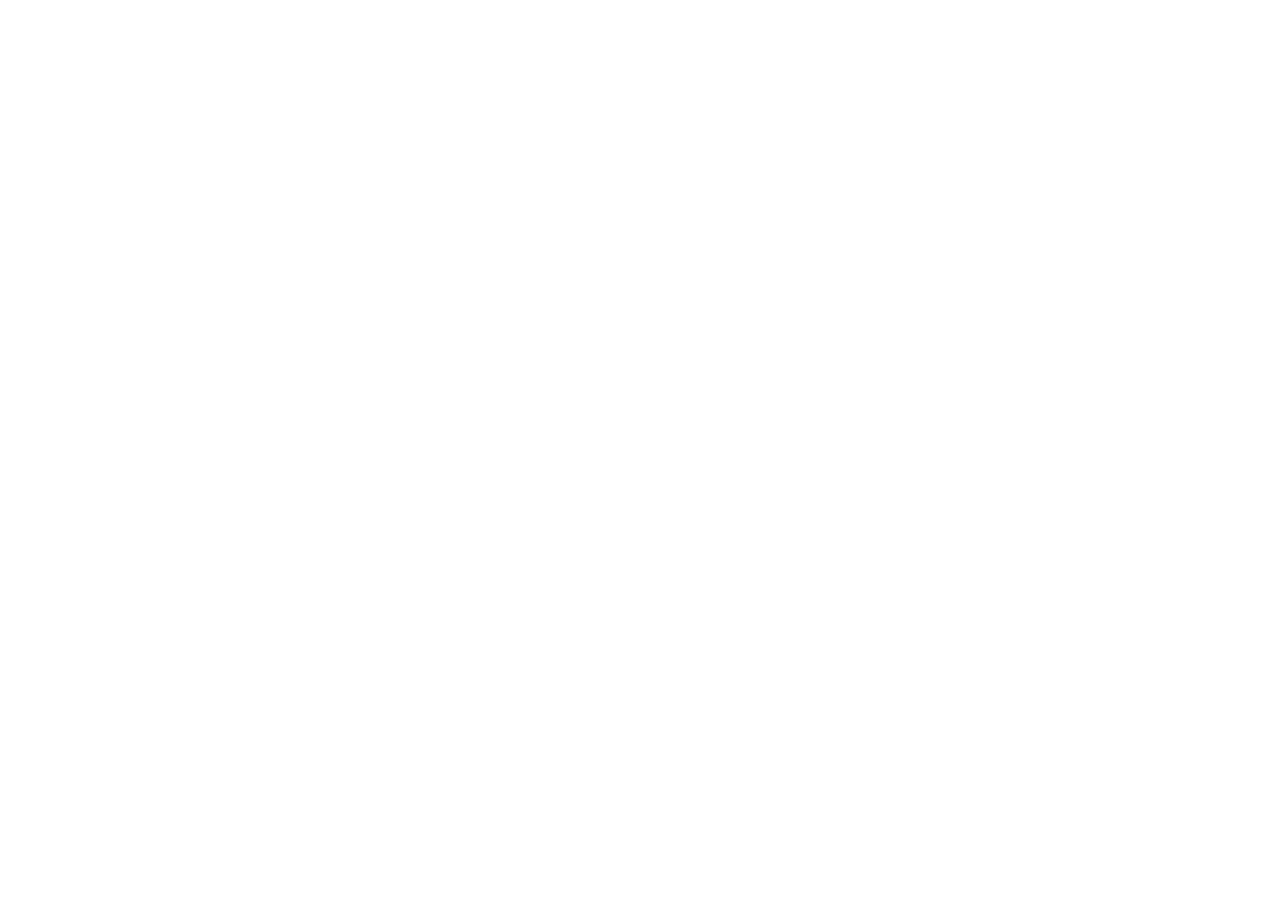
==== Practice/Modern Button/index.html @ 5b03a8c8 "Add some new line" ====
<!DOCTYPE html>
<html lang="en">
<head>
    <meta charset="UTF-8">
    <meta name="viewport" content="width=device-width, initial-scale=1.0">
    <title>Modern Button - using css</title>
    <link rel="stylesheet" href="style.css">
</head>
<body>
    
</body>
</html>
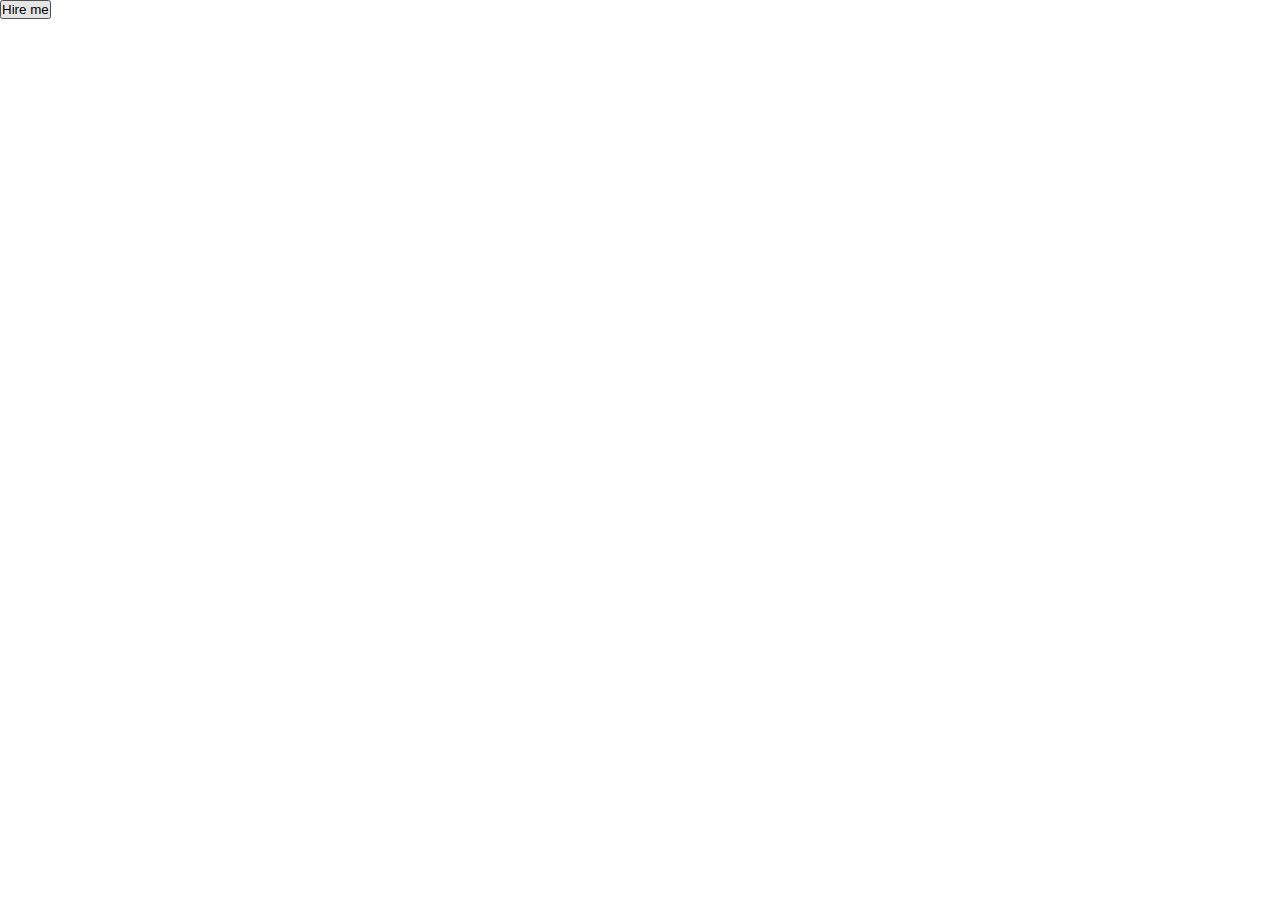
==== commit b9109530: "add some code" ====
--- a/Practice/Modern Button/index.html
+++ b/Practice/Modern Button/index.html
@@ -8,5 +8,9 @@
 </head>
 <body>
     
+    <div class="wrapper">
+        <button class="btn-pink">Hire me</button>
+    </div>
+
 </body>
 </html>--- a/Practice/Modern Button/style.css
+++ b/Practice/Modern Button/style.css
@@ -0,0 +1,5 @@
+*{
+    margin: 0;
+    padding: 0;
+    box-sizing: border-box;
+}